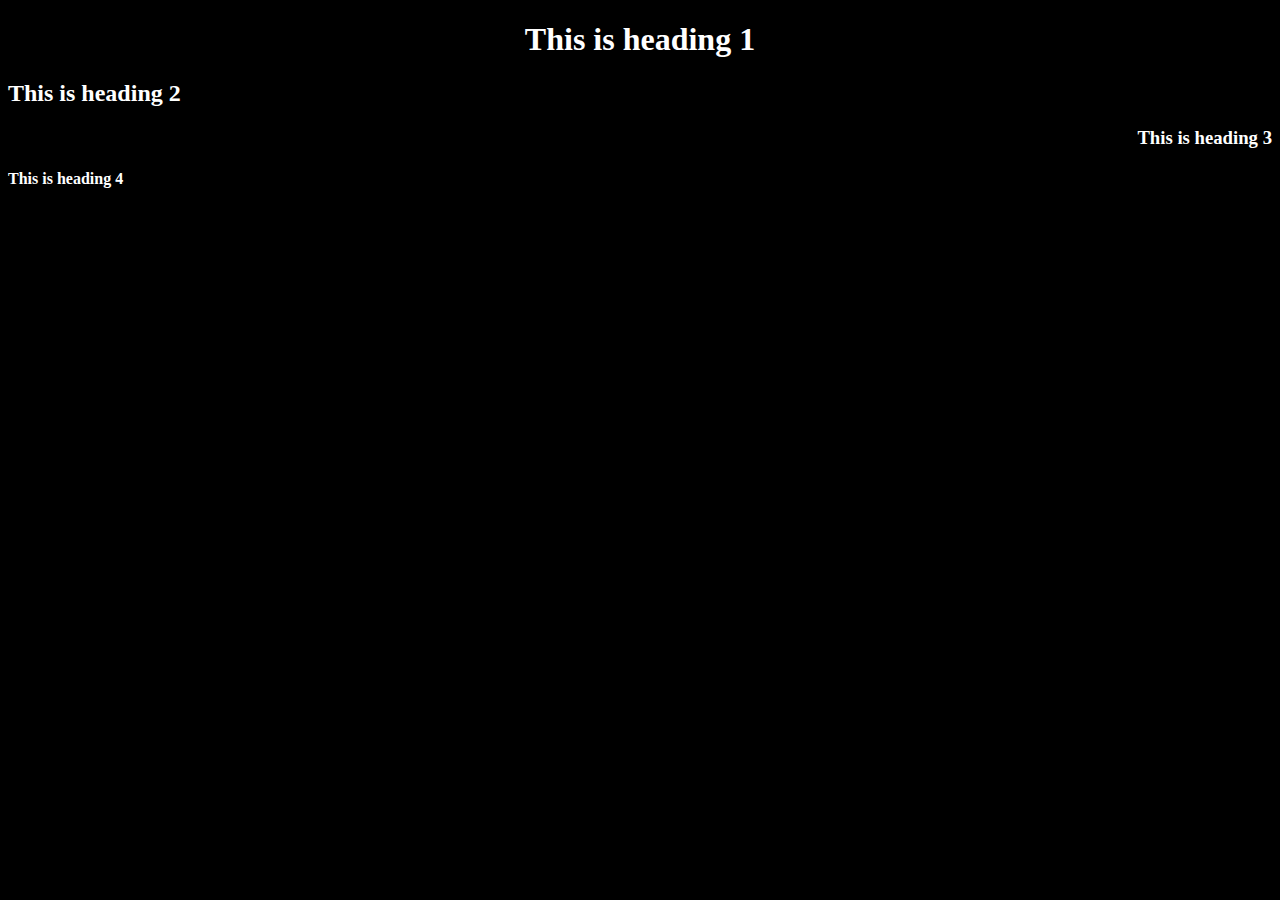
==== index.html @ a4dd2580 "still testing shit" ====
<!DOCTYPE html>
<html lang="en">
<head>
    <meta charset="UTF-8">
    <meta http-equiv="X-UA-Compatible" content="IE=edge">
    <meta name="viewport" content="width=device-width, initial-scale=1.0">
    <title>LIzards WebSite</title>
    <link rel="stylesheet" href="main.css">
</head>
<body>
    <h1>This is heading 1</h1>
    <h2>This is heading 2</h2>
    <h3>This is heading 3</h3>
    <h4>This is heading 4</h4>
<script scr="script.js"></script>
</body>
</html>
---- main.css ----
body {
    background-color: black;
    color: white;
  }

h1{
    text-align:center
  }

h2{
    text-align:left
  }

h3{
    text-align:right
  }
h4{
    text-align:justify
}
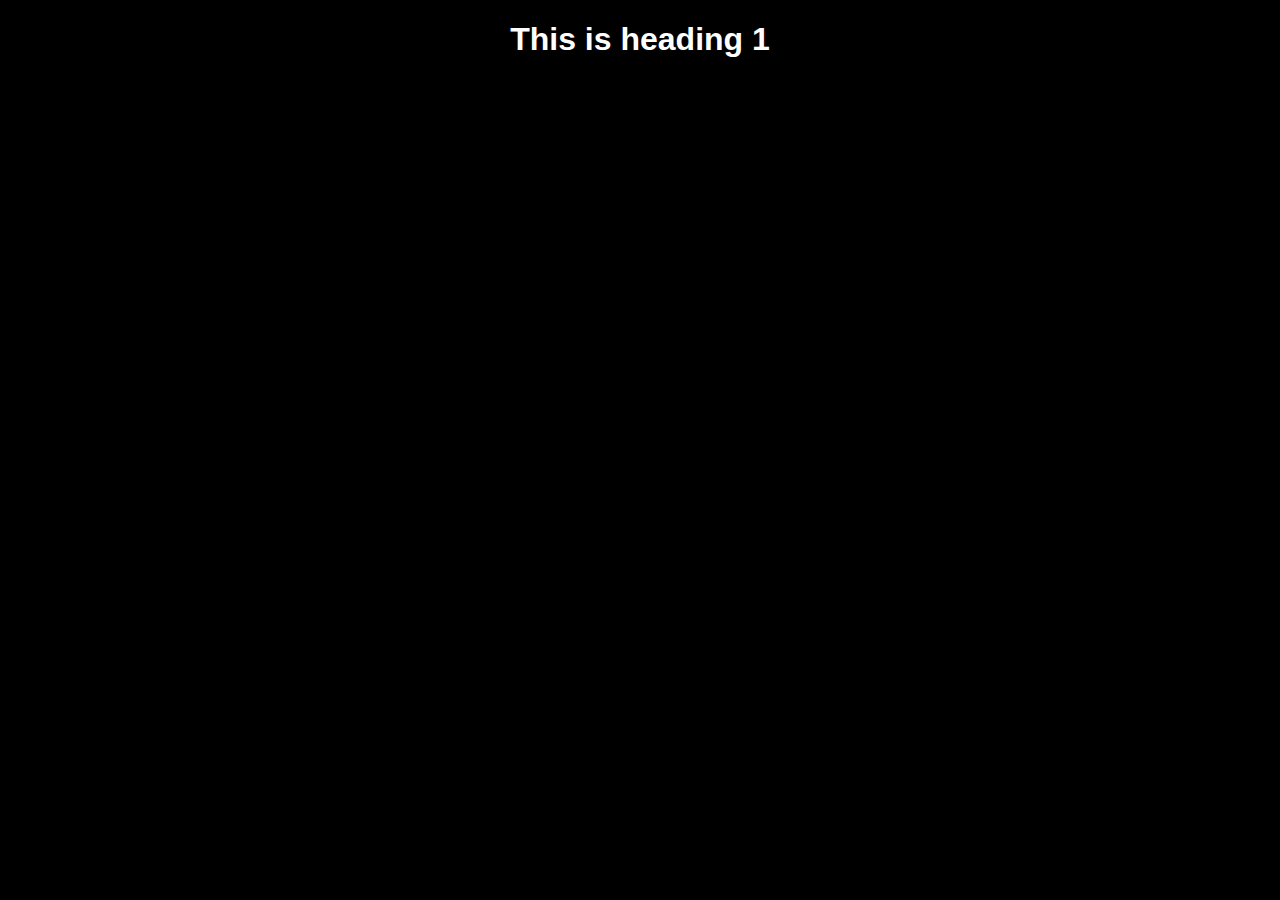
==== commit 52ad1457: "sdfgfgh" ====
--- a/index.html
+++ b/index.html
@@ -9,9 +9,6 @@
 </head>
 <body>
     <h1>This is heading 1</h1>
-    <h2>This is heading 2</h2>
-    <h3>This is heading 3</h3>
-    <h4>This is heading 4</h4>
 <script scr="script.js"></script>
 </body>
 </html>--- a/main.css
+++ b/main.css
@@ -1,19 +1,9 @@
 body {
     background-color: black;
     color: white;
+    font-family: Arial, Helvetica, sans-serif;
   }
 
 h1{
     text-align:center
-  }
-
-h2{
-    text-align:left
-  }
-
-h3{
-    text-align:right
-  }
-h4{
-    text-align:justify
-}+  }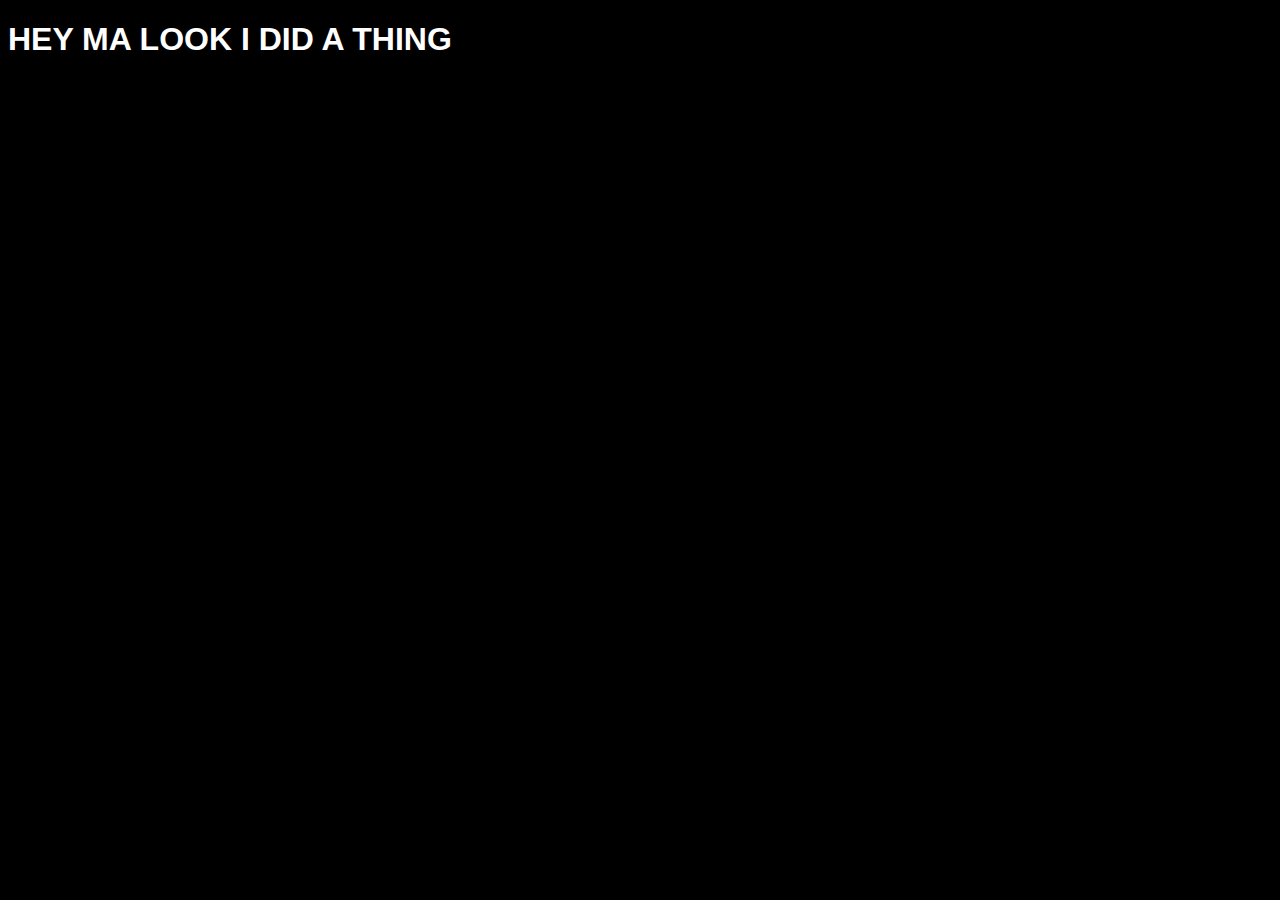
==== commit f8cc616c: "yesnt" ====
--- a/index.html
+++ b/index.html
@@ -8,7 +8,7 @@
     <link rel="stylesheet" href="main.css">
 </head>
 <body>
-    <h1>This is heading 1</h1>
+    <h1>HEY MA LOOK I DID A THING</h1>
 <script scr="script.js"></script>
 </body>
 </html>--- a/main.css
+++ b/main.css
@@ -5,5 +5,5 @@
   }
 
 h1{
-    text-align:center
+    text-align: left;
   }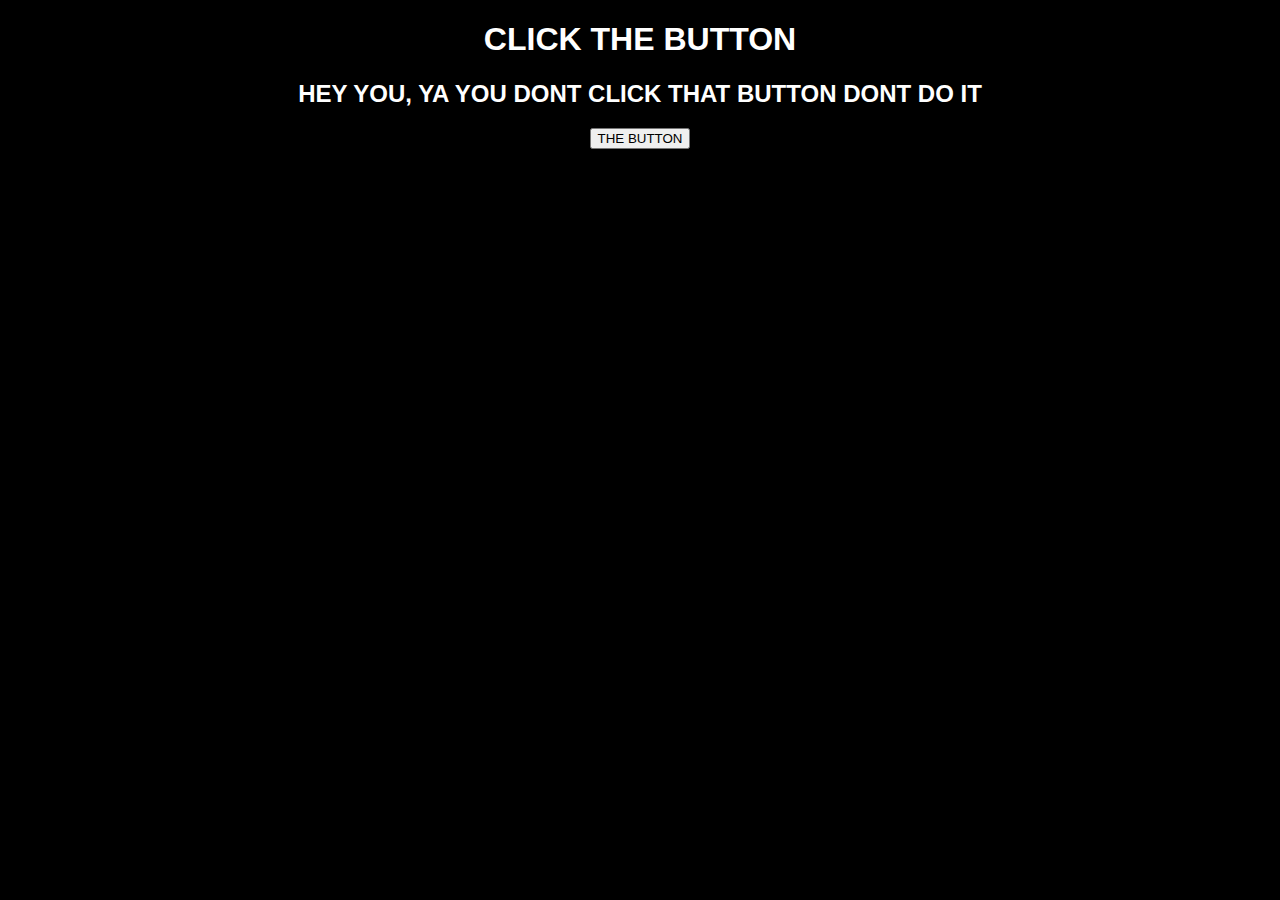
==== commit 35750838: "finished so far" ====
--- a/index.html
+++ b/index.html
@@ -8,7 +8,9 @@
     <link rel="stylesheet" href="main.css">
 </head>
 <body>
-    <h1>HEY MA LOOK I DID A THING</h1>
-<script scr="script.js"></script>
+    <h1 id="malook">CLICK THE BUTTON</h1>
+    <h2 id="clkbtnpls">HEY YOU, YA YOU DONT CLICK THAT BUTTON DONT DO IT</h2>
+    <button id="thebtn">THE BUTTON</button>
+<script src="script.js"></script>
 </body>
 </html>--- a/main.css
+++ b/main.css
@@ -2,8 +2,5 @@
     background-color: black;
     color: white;
     font-family: Arial, Helvetica, sans-serif;
+    text-align: center;
   }
-
-h1{
-    text-align: left;
-  }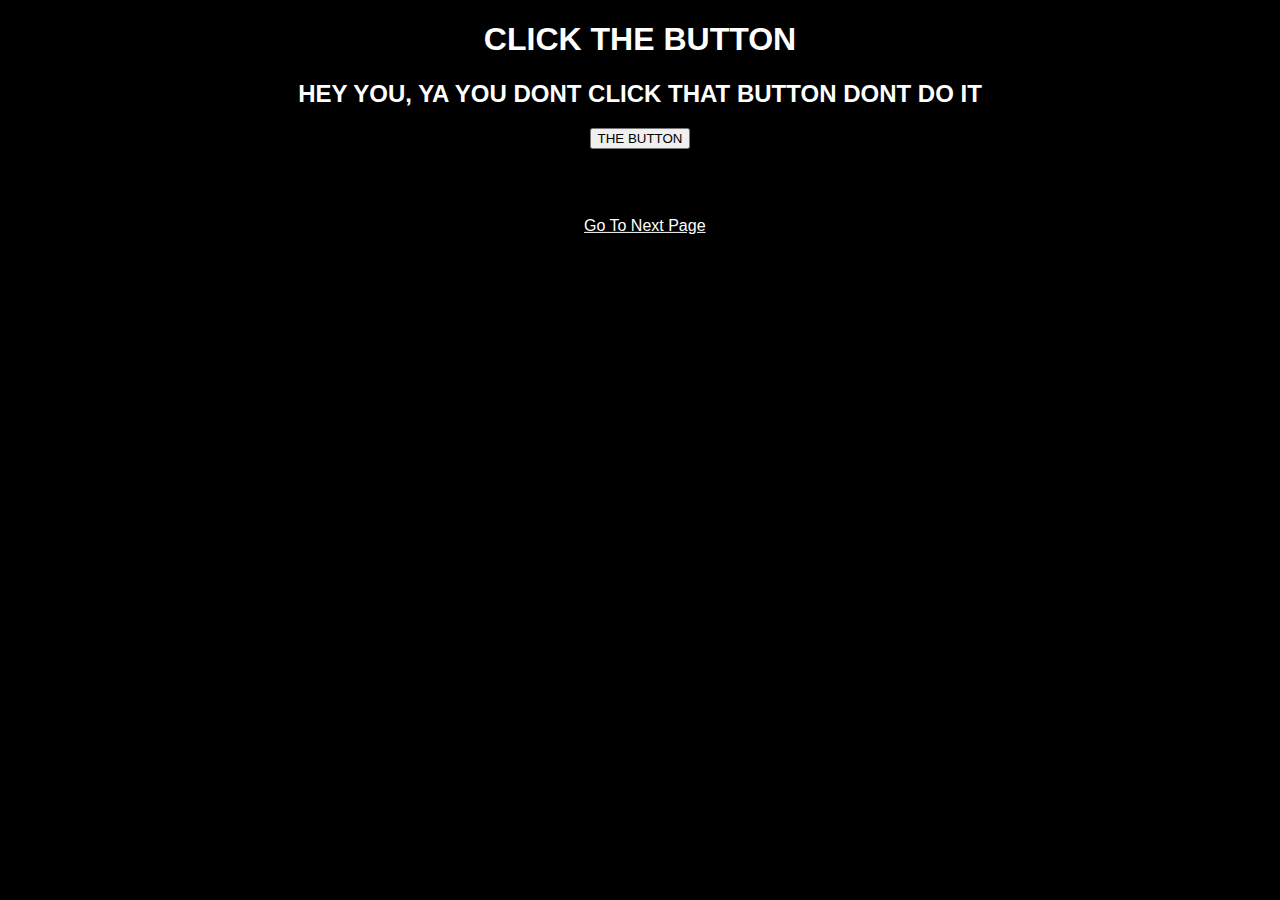
==== commit bf3c7cbf: "added new page" ====
--- a/index.html
+++ b/index.html
@@ -4,13 +4,14 @@
     <meta charset="UTF-8">
     <meta http-equiv="X-UA-Compatible" content="IE=edge">
     <meta name="viewport" content="width=device-width, initial-scale=1.0">
-    <title>LIzards WebSite</title>
+    <title>Shit</title>
     <link rel="stylesheet" href="main.css">
 </head>
 <body>
     <h1 id="malook">CLICK THE BUTTON</h1>
     <h2 id="clkbtnpls">HEY YOU, YA YOU DONT CLICK THAT BUTTON DONT DO IT</h2>
     <button id="thebtn">THE BUTTON</button>
+    <a href="NewPage.html" id="NextPageHL">Go To Next Page</a>
 <script src="script.js"></script>
 </body>
 </html>--- a/main.css
+++ b/main.css
@@ -1,6 +1,14 @@
 body {
-    background-color: black;
-    color: white;
-    font-family: Arial, Helvetica, sans-serif;
-    text-align: center;
-  }
+  background-color: black;
+  color: white;
+  font-family: Arial, Helvetica, sans-serif;
+  text-align: center;
+}
+
+#NextPageHL {
+  position: absolute;
+  color: white;
+  top: 25%;
+  left: 48%;
+  transform: translate(-25%, -45%);
+}